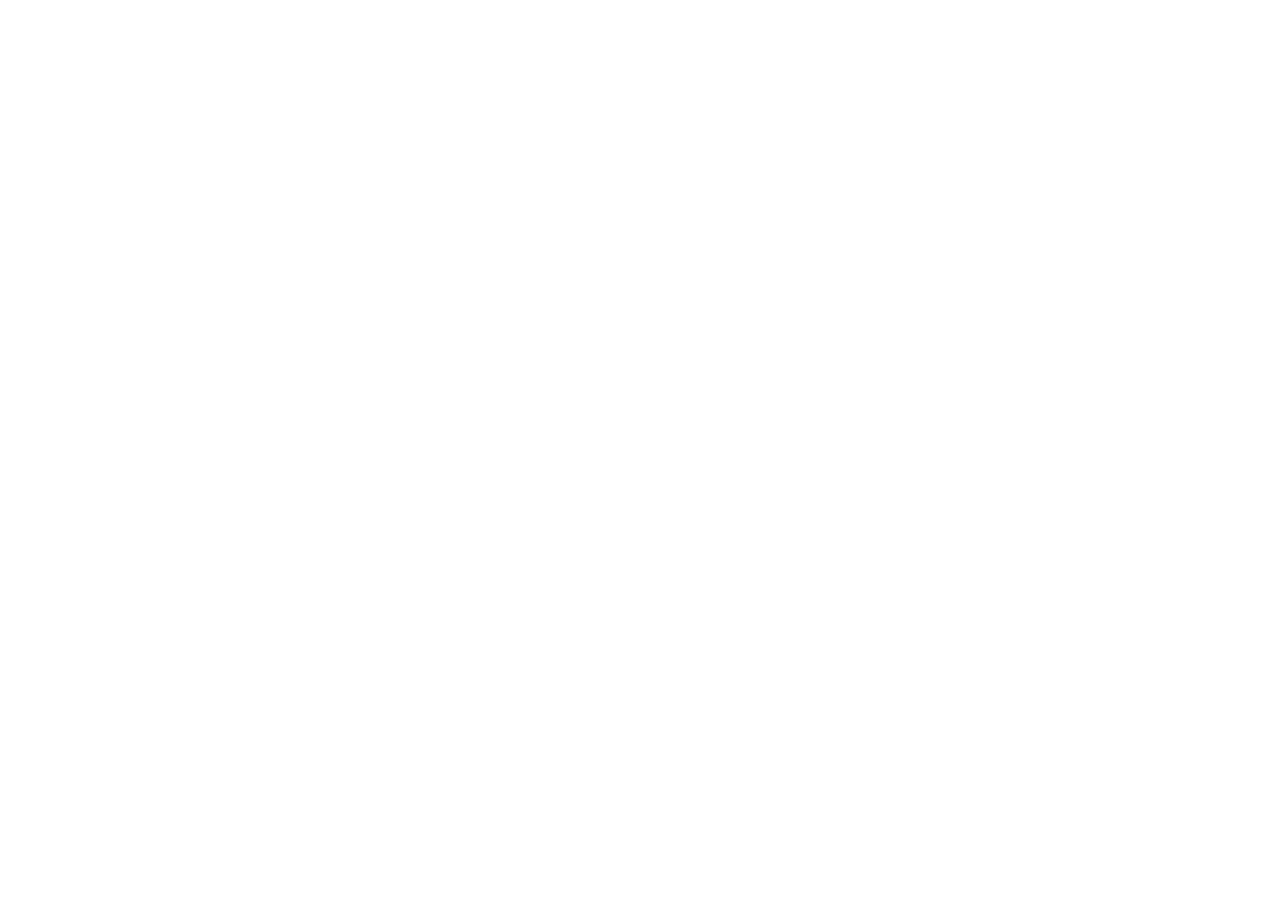
==== bilder.html @ feea419b "Initial commit" ====
<!DOCTYPE html>
<html lang="en">
  <!-- this do be a comment -->

  <head>
    <title></title>
    <meta charset="utf-8">
    <meta name="viewport" content="width=device-width, initial-scale=1.0, maximum-scale=10">
    <!-- links to style and grid -->
    <link rel="stylesheet" type="text/css" href="css/style.css">
    <link rel="stylesheet" type="text/css" href="css/grid.css">
  </head>

  <body>
  <div class="container">


    <h1></h1>
    
    
  </div>
    <script src="js/script.js"></script>
  </body>

</html>
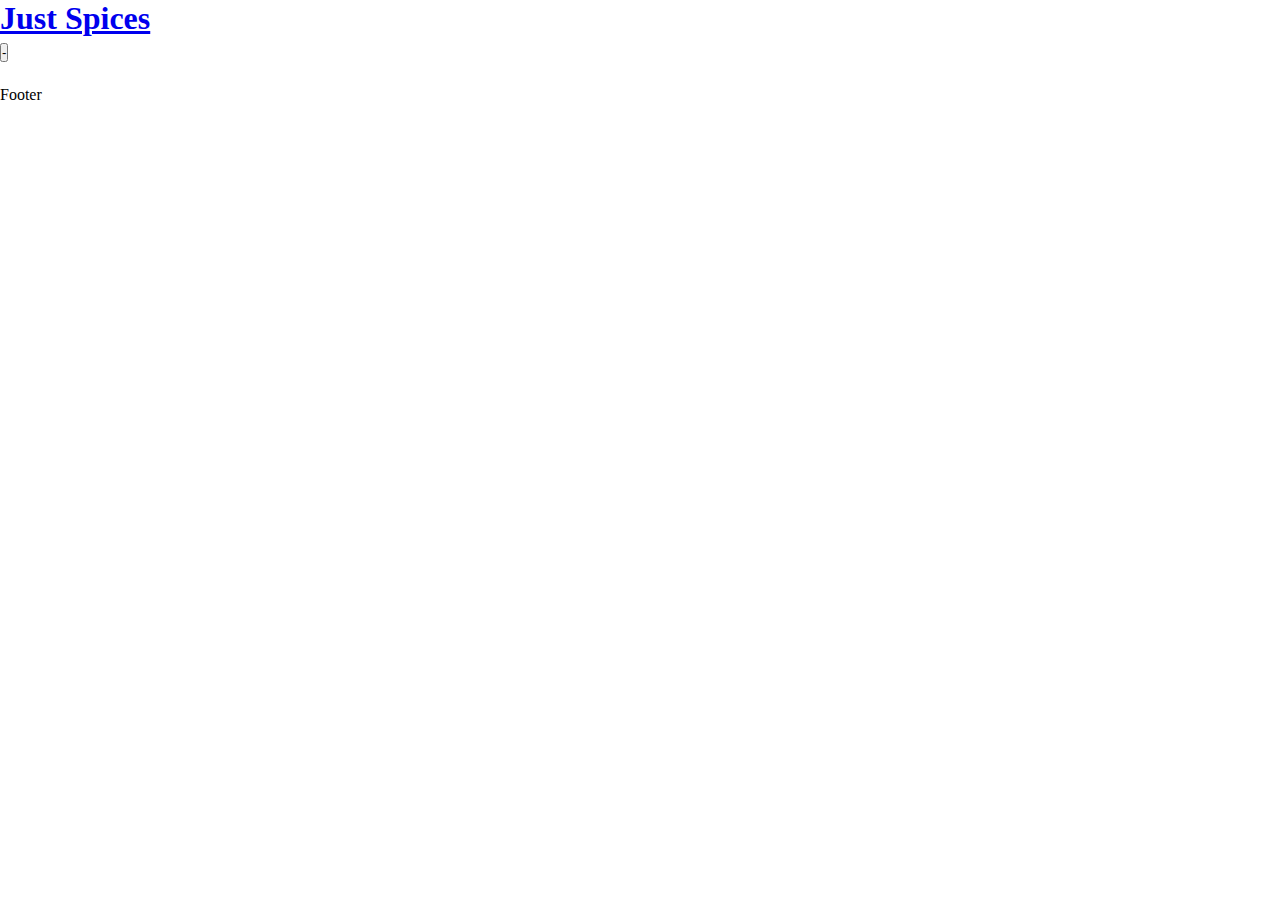
==== commit 644d971b: "v3" ====
--- a/bilder.html
+++ b/bilder.html
@@ -15,9 +15,32 @@
   <div class="container">
 
 
-    <h1></h1>
+    <h1 class="header">
+      <a href="index.html">Just Spices</a>
+    </h1>
     
+    <!-- Nav -->
+    <div class="dropdown">
+      <button onclick="nav()" class="navbutt dropbtn">-</button>
+      <div id="myDropdown" class="dropdown-content">
+        <div class="open">
+          <h4 class="open">Öppettider</h4>
+          <ul>
+            <li>Mån-Tor; 4:20-4:04</li>
+            <li>Fre-Lör; 5:33-7:14</li>
+            <li>Sön; 3:56-4:00</li>
+          </ul>
+        </div>
+        <br>
+        <a href="meny.html" >Meny</a>
+        <br>
+        <a href="bilder.html">Bilder</a>
+        <br>
+        <a href="oss.html">Kontakt / om oss</a>
+      </div>
+    </div>
     
+    <p class="footer">Footer</p>
   </div>
     <script src="js/script.js"></script>
   </body>
--- a/css/style.css
+++ b/css/style.css
@@ -0,0 +1,28 @@
+*{padding: 0; margin: 0;} 
+
+/* Nav */
+.dropdown-content {
+    display: none; }
+
+.show {display:block;}
+
+/*meny nav*/
+.catdrop {
+    position: relative;
+    display: inline-block;
+    text-align: center;
+  }
+  
+  .catdrop-content {
+    display: none;
+    position: absolute;
+    min-width: 160px;
+    padding: 12px 16px;
+    z-index: 1;
+    overflow: auto;
+  }
+  
+  .catdrop:hover .catdrop-content {
+    display: block;
+  }
+  --- a/css/grid.css
+++ b/css/grid.css
@@ -0,0 +1,19 @@
+.container {
+    display: grid;
+    grid-template-columns: repeat(4, 1fr);
+    grid-auto-rows: minmax(40px, auto);
+    grid-gap: 3px;
+    grid-auto-flow: dense;
+  }
+
+  .header {
+    grid-column: 1 / -1;
+  }
+
+  .navbutt {
+    grid-column: 1 / -1;
+  }
+
+  .senaste, .meny, .open, .footer, .catdrop, h3 {
+    grid-column: 1 / -1;
+  }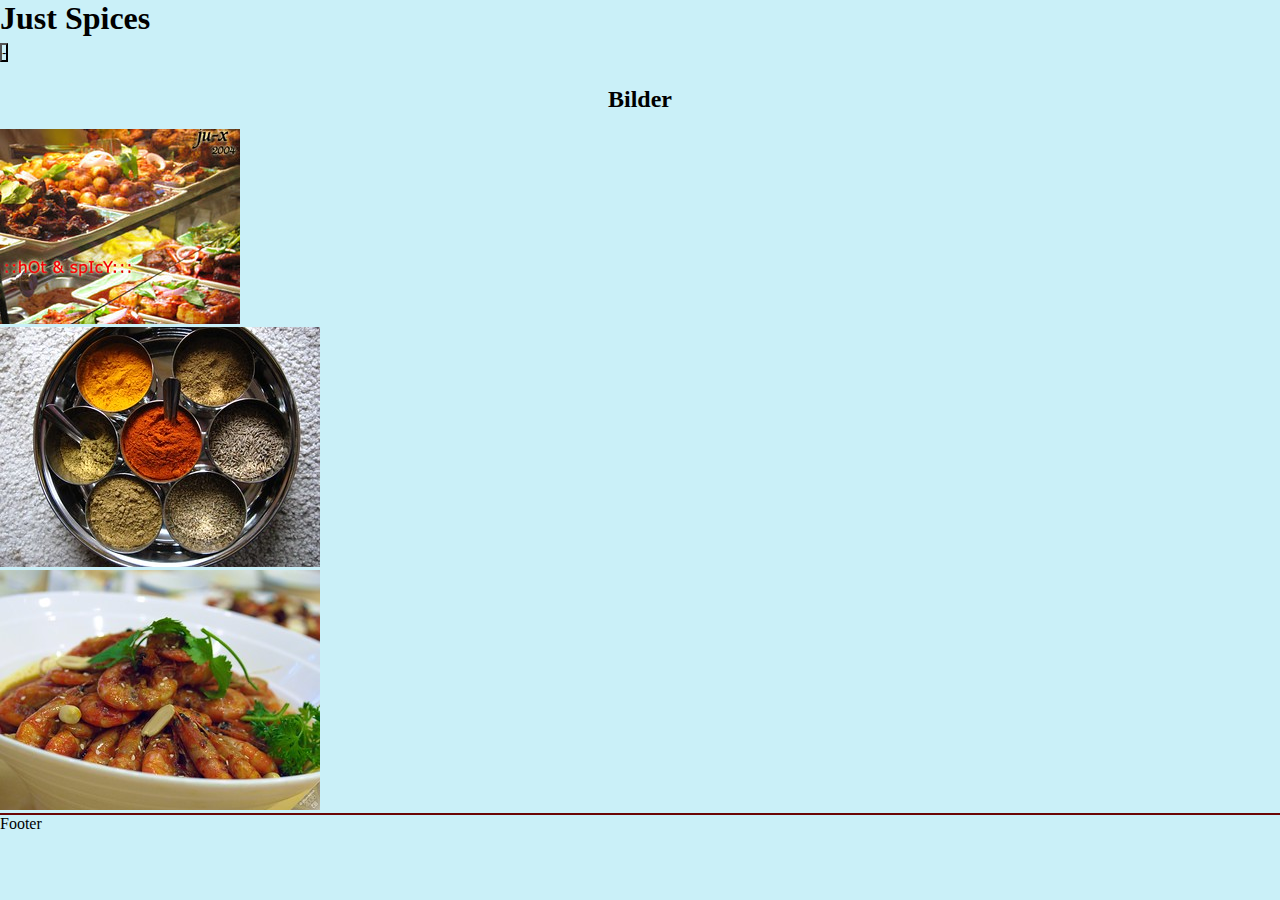
==== commit 92b64f3a: "v4" ====
--- a/bilder.html
+++ b/bilder.html
@@ -22,24 +22,31 @@
     <!-- Nav -->
     <div class="dropdown">
       <button onclick="nav()" class="navbutt dropbtn">-</button>
-      <div id="myDropdown" class="dropdown-content">
-        <div class="open">
-          <h4 class="open">Öppettider</h4>
-          <ul>
-            <li>Mån-Tor; 4:20-4:04</li>
-            <li>Fre-Lör; 5:33-7:14</li>
-            <li>Sön; 3:56-4:00</li>
+      <div id="myDropdown" class="dropdown-content navc">
+        <div class="open navc">
+          <h4 class="open navc">Öppettider</h4>
+          <ul class="navc">
+            <li class="navc">Mån-Tor; 4:20-4:04</li>
+            <li class="navc">Fre-Lör; 5:33-7:14</li>
+            <li class="navc">Sön; 3:56-4:00</li>
           </ul>
         </div>
         <br>
-        <a href="meny.html" >Meny</a>
+        <a href="meny.html" class="navc">Meny</a>
         <br>
-        <a href="bilder.html">Bilder</a>
+        <a href="bilder.html" class="navc">Bilder</a>
         <br>
-        <a href="oss.html">Kontakt / om oss</a>
+        <a href="oss.html" class="navc">Kontakt / om oss</a>
       </div>
     </div>
+
+    <h2>Bilder</h2>
+    <img src="webp/hot&spicybild.webp" alt="Hot & Spicy Bild">
     
+    <img src="webp/kryddorbild.webp" alt="Kryddor Bild">
+
+    <img src="webp/shrimpbild.webp" alt="Räksallad Bild">
+
     <p class="footer">Footer</p>
   </div>
     <script src="js/script.js"></script>
--- a/css/style.css
+++ b/css/style.css
@@ -1,10 +1,29 @@
-*{padding: 0; margin: 0;} 
+/*colors
+  background-blue #caf0f8
+  special-area-yellow #FFC300
+  text-blood-red #6B0504 
+*/
+
+*{
+  padding: 0; 
+  margin: 0;
+  background-color: #caf0f8;
+} 
 
 /* Nav */
 .dropdown-content {
-    display: none; }
+    display: none; 
+    border: 5px solid #6B0504;
+  }
 
 .show {display:block;}
+
+.navc, .nap {
+  background-color: #FFC300;
+  padding-left: 5px;
+}
+
+
 
 /*meny nav*/
 .catdrop {
@@ -24,5 +43,41 @@
   
   .catdrop:hover .catdrop-content {
     display: block;
+    text-align: center;
+    background-color: #FFC300;
   }
-  +
+  ul {
+    list-style-type: none;
+  }
+
+  a {
+    text-decoration: none;
+    color: black;
+  }
+  
+  /* MENK - menu items */
+
+  .menk {
+    text-align: center;
+    color: #6B0504;
+    border-top: 2px solid #6B0504;
+  }
+    /*li text color*/
+  .menk li {
+    color: black;
+  }
+
+  /*footer*/
+
+  .footer {
+    border-top: 2px solid #6B0504;
+  }
+
+  img {
+    size: 100%;
+  }
+
+  h2 {
+    text-align: center;
+  }--- a/css/grid.css
+++ b/css/grid.css
@@ -6,14 +6,8 @@
     grid-auto-flow: dense;
   }
 
-  .header {
+  .header, .navbutt, .dropdown, .senaste, .meny, .open, .footer, .catdrop, h3, .menk, img, h2, .slideshow-container {
     grid-column: 1 / -1;
   }
 
-  .navbutt {
-    grid-column: 1 / -1;
-  }
-
-  .senaste, .meny, .open, .footer, .catdrop, h3 {
-    grid-column: 1 / -1;
-  }+  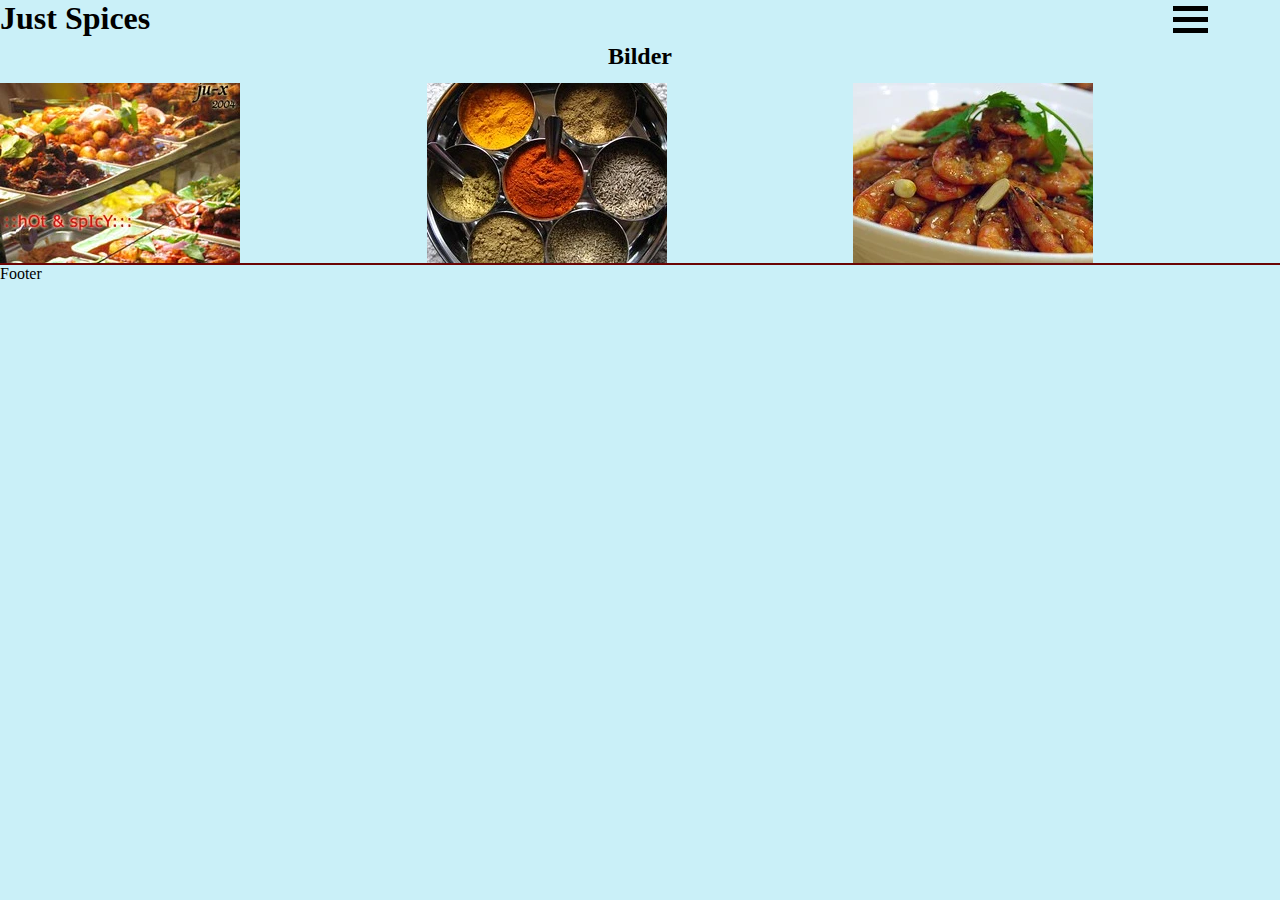
==== commit 4dbf5aa3: "v5" ====
--- a/bilder.html
+++ b/bilder.html
@@ -21,7 +21,11 @@
     
     <!-- Nav -->
     <div class="dropdown">
-      <button onclick="nav()" class="navbutt dropbtn">-</button>
+      <button onclick="nav()" class="navbutt dropbtn">
+        <div class="ham"></div>
+        <div class="ham"></div>
+        <div class="ham"></div>
+      </button>
       <div id="myDropdown" class="dropdown-content navc">
         <div class="open navc">
           <h4 class="open navc">Öppettider</h4>
@@ -41,11 +45,11 @@
     </div>
 
     <h2>Bilder</h2>
-    <img src="webp/hot&spicybild.webp" alt="Hot & Spicy Bild">
+    <img src="webp/hot&spicybild2.webp" alt="Hot & Spicy Bild" id="b1" class="bild">
     
-    <img src="webp/kryddorbild.webp" alt="Kryddor Bild">
+    <img src="webp/kryddorbild2.webp" alt="Kryddor Bild" id="b2" class="bild">
 
-    <img src="webp/shrimpbild.webp" alt="Räksallad Bild">
+    <img src="webp/shrimpbild2.webp" alt="Räksallad Bild" id="b3" class="bild">
 
     <p class="footer">Footer</p>
   </div>
--- a/css/style.css
+++ b/css/style.css
@@ -80,4 +80,15 @@
 
   h2 {
     text-align: center;
+  }
+
+  .ham {
+    width: 35px;
+    height: 5px;
+    background-color: black;
+    margin: 6px 0;
+  }
+
+  button {
+    border: none;
   }--- a/css/grid.css
+++ b/css/grid.css
@@ -2,12 +2,66 @@
     display: grid;
     grid-template-columns: repeat(4, 1fr);
     grid-auto-rows: minmax(40px, auto);
-    grid-gap: 3px;
     grid-auto-flow: dense;
   }
+  .header {
+    grid-column: 1 / 4;
+  }
 
-  .header, .navbutt, .dropdown, .senaste, .meny, .open, .footer, .catdrop, h3, .menk, img, h2, .slideshow-container {
+  .dropdown {
+    grid-column: 4 / -1;
+  }
+
+  .navbutt, .senaste, .meny, .open, .footer, .catdrop, h3, .menk, img, h2, .slideshow-container {
     grid-column: 1 / -1;
   }
 
+  @media screen and (min-width: 450px) {
+    .container {
+      display: grid;
+      grid-template-columns: repeat(12, 1fr);
+      grid-auto-rows: minmax(40px, auto)
+    }
+
+    .header {
+      grid-column: 1 / 11 ;
+    }
+
+    .navbutt, .dropdown {
+      grid-column: 12 / -1;
+    }
+
+    .open, .meny {
+      grid-column: 1 / 5;
+    }
+
+    .senaste, .slideshow-container {
+      grid-column: 6 / -1;
+    }
+
+    .dish1, #b1 {
+      grid-column: 1 / 5;
+    }
+
+    .dish2, #b2 {
+      grid-column: 5 / 9;
+    }
+
+    .dish3, #b3 {
+      grid-column: 9 / -1;
+    }
+
+    .dryck {
+      grid-column: 1 / 7;
+    }
+
+    .frukt {
+      grid-column: 7 / -1;
+    }
+
+    .catdrop{
+      display: none;
+    }
+
+  }
   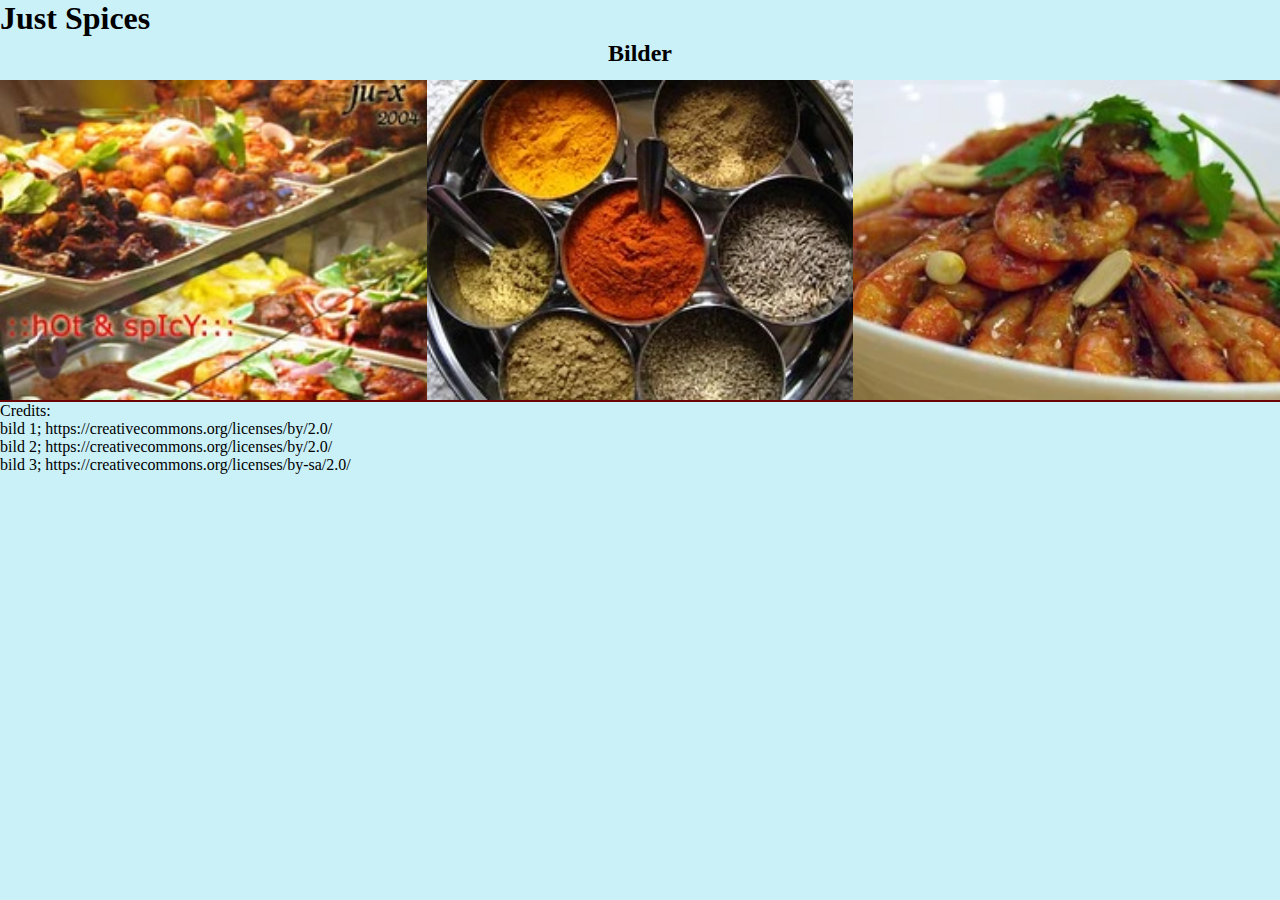
==== commit 75eb8d8c: "v.11" ====
--- a/bilder.html
+++ b/bilder.html
@@ -3,7 +3,7 @@
   <!-- this do be a comment -->
 
   <head>
-    <title></title>
+    <title>Just spices</title>
     <meta charset="utf-8">
     <meta name="viewport" content="width=device-width, initial-scale=1.0, maximum-scale=10">
     <!-- links to style and grid -->
@@ -21,10 +21,10 @@
     
     <!-- Nav -->
     <div class="dropdown">
-      <button onclick="nav()" class="navbutt dropbtn">
-        <div class="ham"></div>
-        <div class="ham"></div>
-        <div class="ham"></div>
+      <button onclick="nav()" class="navbutt dropbtn" type="button">
+        <span class="ham"></span> 
+        <span class="ham"></span>
+        <span class="ham"></span>
       </button>
       <div id="myDropdown" class="dropdown-content navc">
         <div class="open navc">
@@ -51,7 +51,15 @@
 
     <img src="webp/shrimpbild2.webp" alt="Räksallad Bild" id="b3" class="bild">
 
-    <p class="footer">Footer</p>
+    <!-- footer med bildlänkar -->
+    <p class="footer">Credits:
+      <br>
+      bild 1; https://creativecommons.org/licenses/by/2.0/
+      <br>
+      bild 2; https://creativecommons.org/licenses/by/2.0/
+      <br>
+      bild 3; https://creativecommons.org/licenses/by-sa/2.0/
+    </p>
   </div>
     <script src="js/script.js"></script>
   </body>
--- a/css/style.css
+++ b/css/style.css
@@ -68,6 +68,10 @@
     color: black;
   }
 
+  .menu {
+    text-decoration: underline;
+  }
+
   /*footer*/
 
   .footer {
@@ -76,6 +80,8 @@
 
   img {
     size: 100%;
+    width: 100%;
+    height: 100%;
   }
 
   h2 {
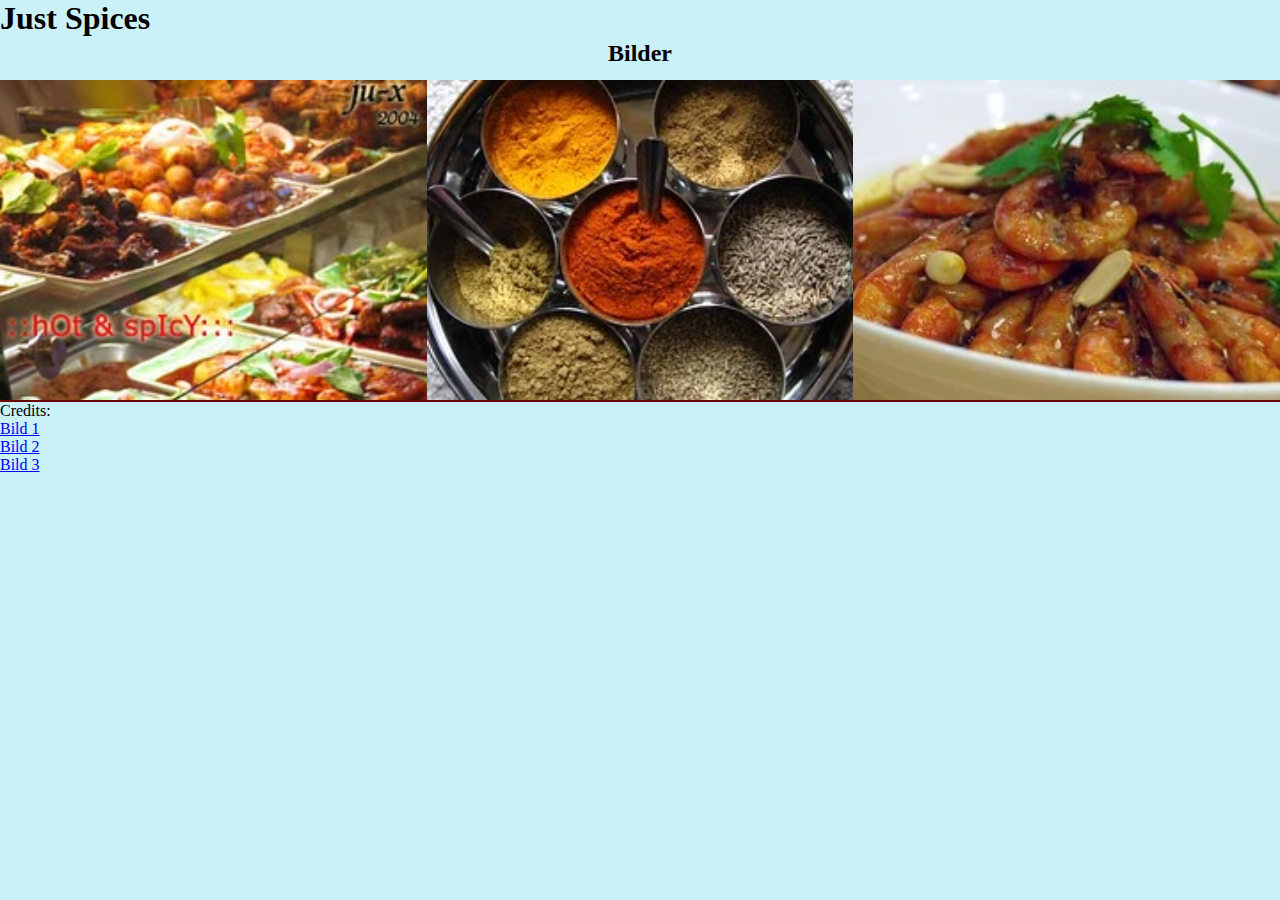
==== commit 027023c8: "v.12" ====
--- a/bilder.html
+++ b/bilder.html
@@ -54,12 +54,13 @@
     <!-- footer med bildlänkar -->
     <p class="footer">Credits:
       <br>
-      bild 1; https://creativecommons.org/licenses/by/2.0/
+      <a href="https://creativecommons.org/licenses/by/2.0/">Bild 1</a>
       <br>
-      bild 2; https://creativecommons.org/licenses/by/2.0/
+      <a href="https://creativecommons.org/licenses/by/2.0/">Bild 2</a>
       <br>
-      bild 3; https://creativecommons.org/licenses/by-sa/2.0/
+      <a href="https://creativecommons.org/licenses/by-sa/2.0/"> Bild 3</a>
     </p>
+    
   </div>
     <script src="js/script.js"></script>
   </body>
--- a/css/style.css
+++ b/css/style.css
@@ -78,6 +78,11 @@
     border-top: 2px solid #6B0504;
   }
 
+  .footer a {
+    color: blue;
+    text-decoration: underline;
+  }
+
   img {
     size: 100%;
     width: 100%;
